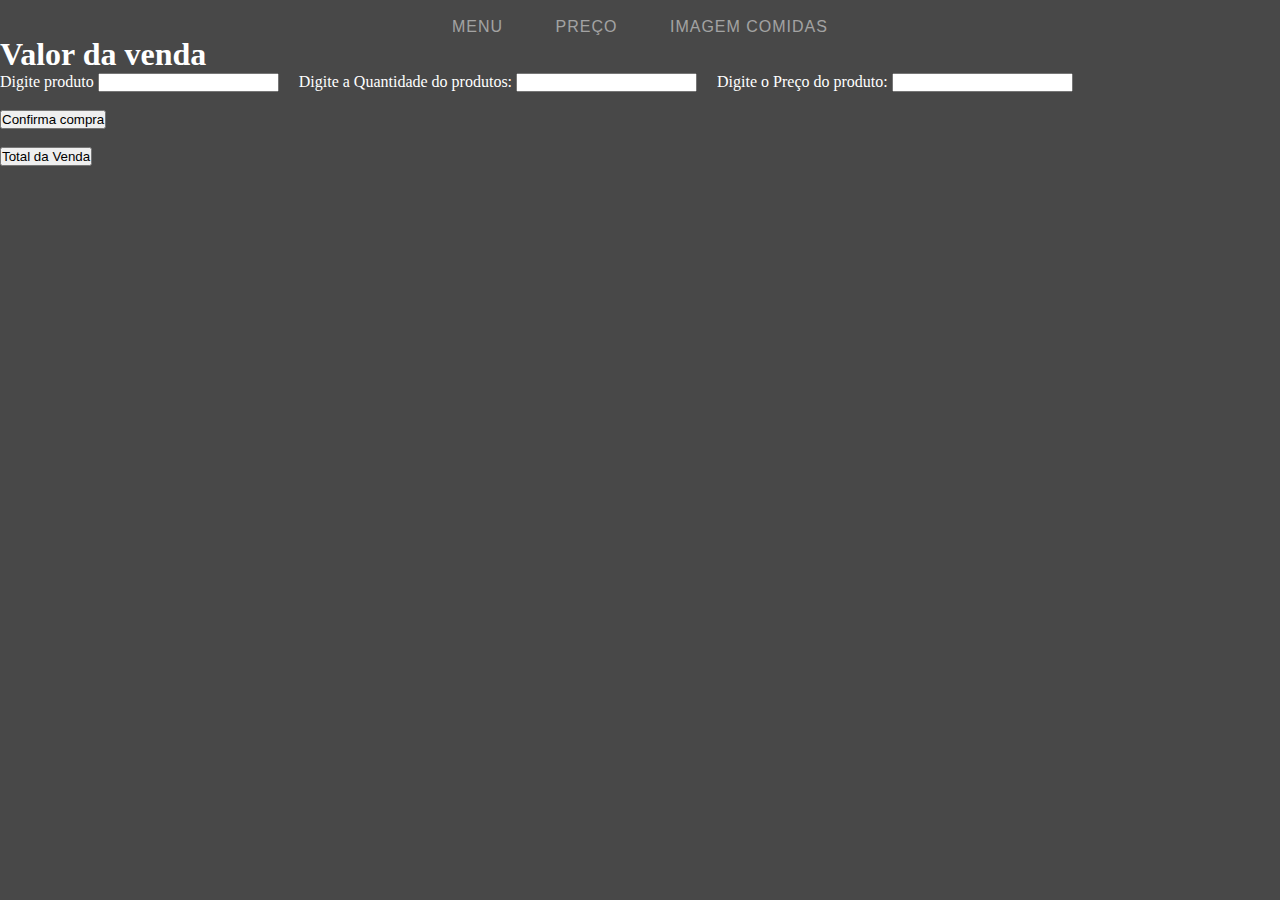
==== calcule.html @ 39078aa7 "primeira versao" ====
<!DOCTYPE html>
<html lang="en">
<head>
    <meta charset="UTF-8">
    <meta http-equiv="X-UA-Compatible" content="IE=edge">
    <meta name="viewport" content="width=device-width, initial-scale=1.0">
    <link rel="stylesheet" href="./assets/css/style.css">
    <link rel="stylesheet" href="./assets/css/comida.css">
    <script src="compras.js" defer></script>
    <title>Foto Comidas</title>
</head>
<nav>
    <br>
    <ul class="menu1">
        <li><a href="index.html" data-hover="Menu">Menu</a></li>
        <li><a href="preco.html" data-hover="Preço">Preço</a></li>
        <li><a href="Imagem_comida.html" data-hover="Imagem Comidas">Imagem Comidas</a></li>

      </ul>
        
</nav>
<body>
    <h1>Valor da venda</h1>
    <label for="produto">Digite produto</label>
    <input type="text" id="produto">
    <label for="qtde_produtos">&emsp;Digite a Quantidade do produtos:</label>
    <input type="text" id="qtde_produtos">
    <label for="preco_produto">&emsp;Digite o Preço do produto:</label>
    <input type="text" id="preco_produto">
    <br>
    <br>
    <button id="parcial">Confirma compra</button>
    <br>
    <br>
    <button id="total">Total da Venda</button>
    <br>
    <p id="res"></p>
    <p id="valor_compra"></p>
</body>
</html>
---- assets/css/style.css ----
*{
    margin: 0%;
    padding: 0%;
  }
  
  body{
    background-color: rgb(72, 72, 72);
  }


  @import url(https://fonts.googleapis.com/css?family=Raleway:400,500,800);
  .menu1 {
  font-family: 'Raleway', Arial, sans-serif;
  text-align: center;
  text-transform: uppercase;
  font-weight: 500;
  }
  .menu1 * {
  box-sizing: border-box;
  }
  .menu1 li {
  display: inline-block;
  list-style: outside none none;
  margin: 0 1.5em;
  padding: 0;
  }
  .menu1 a {
  padding: 0.5em 0;
  color: rgba(255, 255, 255, 0.5);
  position: relative;
  letter-spacing: 1px;
  text-decoration: none;
  }
  .menu1 a:before,
  .menu1 a:after {
  position: absolute;
  -webkit-transition: all 0.35s ease;
  transition: all 0.35s ease;
  }
  .menu1 a:before {
  bottom: 0;
  display: block;
  height: 3px;
  width: 0%;
  content: "";
  background-color: rgb(255, 255, 255);
  }
  .menu1 a:after {
  left: 0;
  top: 0;
  padding: 0.5em 0;
  position: absolute;
  content: attr(data-hover);
  color: #ffffff;
  white-space: nowrap;
  max-width: 0%;
  overflow: hidden;
  }
  .menu1 a:hover:before,
  .menu1 .current a:before {
  opacity: 1;
  width: 100%;
  }
  .menu1 a:hover:after,
  .menu1 .current a:after {
  max-width: 100%;
  }
  
  
  /* só pra testar*/
  html {
  height: 100%;
  }
  header {
  background-color: #000000;
  display: flex;
  justify-content: center;
  align-items: center;
  flex-flow: wrap;
  margin: 0;
  height: 100%;
  }
  
  .icone:hover{
    transform: scale(0.9);
    cursor: pointer;
    opacity: 0.9;
    transition: 0.2s;
  }
---- assets/css/comida.css ----
body{
    color:white;
}
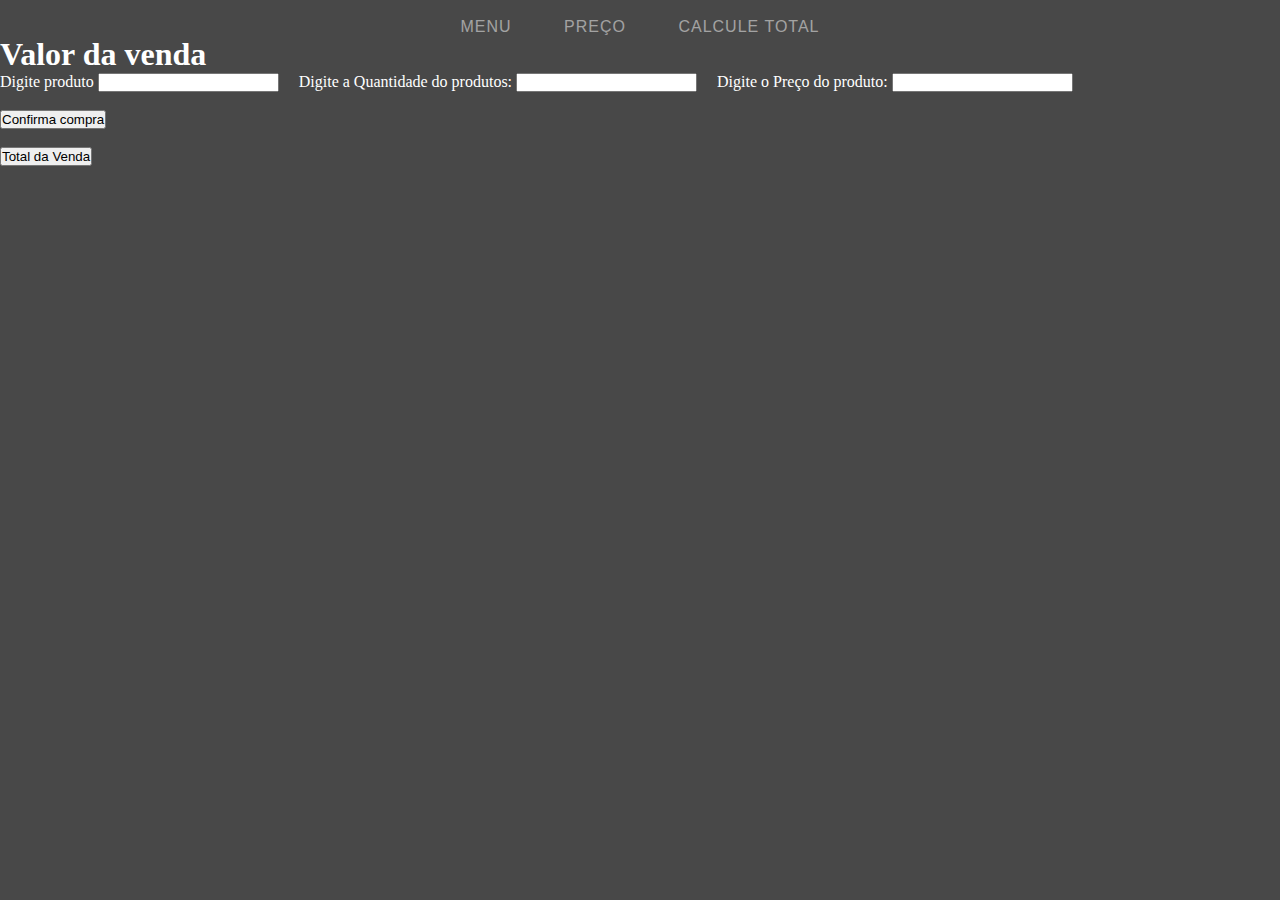
==== commit 313f77a4: "esqueci de mudar o nome do bagulhokkkkk" ====
--- a/calcule.html
+++ b/calcule.html
@@ -14,7 +14,7 @@
     <ul class="menu1">
         <li><a href="index.html" data-hover="Menu">Menu</a></li>
         <li><a href="preco.html" data-hover="Preço">Preço</a></li>
-        <li><a href="Imagem_comida.html" data-hover="Imagem Comidas">Imagem Comidas</a></li>
+        <li><a href="calcule.html" data-hover="Calcule total">Calcule total</a></li>
 
       </ul>
         
